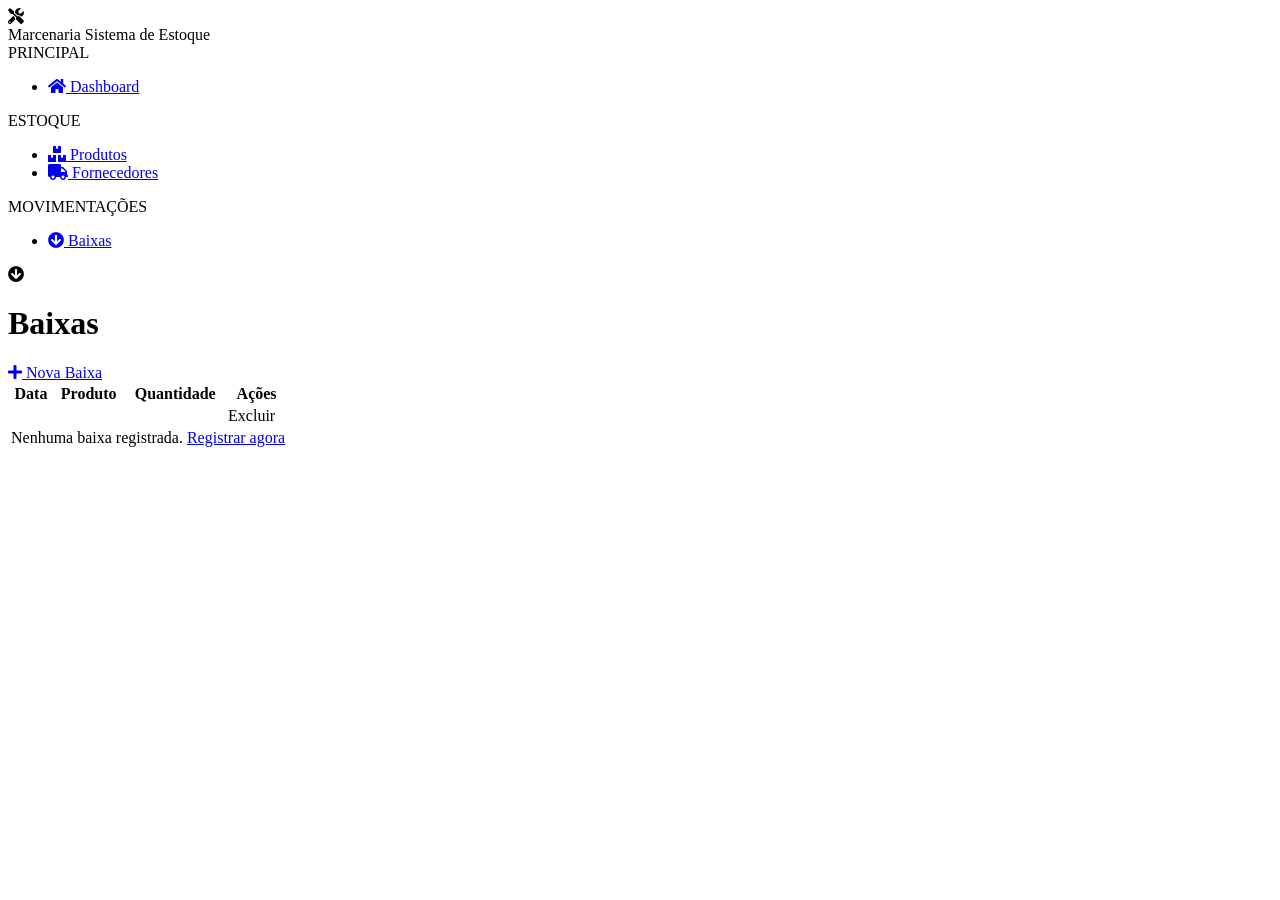
==== progWeb/src/main/resources/templates/baixas/index.html @ f3f60d57 "Mudança de Layout Front End" ====
<!DOCTYPE html>
<html lang="pt-BR" xmlns:th="http://www.thymeleaf.org">
<head>
    <meta charset="UTF-8">
    <meta name="viewport" content="width=device-width, initial-scale=1.0">
    <title>Baixas - Marcenaria Stock</title>

    <link rel="stylesheet" href="/css/style.css">
    <link rel="stylesheet" href="https://cdnjs.cloudflare.com/ajax/libs/font-awesome/5.15.4/css/all.min.css">
</head>
<body>

<aside class="sidebar">

    <div class="sidebar-logo">
        <i class="fas fa-tools sidebar-logo-icon"></i>
        <div class="sidebar-logo-texto">
            <span class="sidebar-logo-nome">Marcenaria</span>
            <span class="sidebar-logo-sub">Sistema de Estoque</span>
        </div>
    </div>

    <nav class="sidebar-nav">

        <div class="nav-grupo">
            <span class="nav-label">PRINCIPAL</span>
            <ul>
                <li>
                    <a href="/" class="nav-item">
                        <i class="fas fa-home"></i>
                        Dashboard
                    </a>
                </li>
            </ul>
        </div>

        <div class="nav-grupo">
            <span class="nav-label">ESTOQUE</span>
            <ul>
                <li>
                    <a href="/produtos" class="nav-item">
                        <i class="fas fa-boxes"></i>
                        Produtos
                    </a>
                </li>
                <li>
                    <a href="/fornecedores" class="nav-item">
                        <i class="fas fa-truck"></i>
                        Fornecedores
                    </a>
                </li>
            </ul>
        </div>

        <div class="nav-grupo">
            <span class="nav-label">MOVIMENTAÇÕES</span>
            <ul>
                <li>
                    <a href="/baixas" class="nav-item ativo">
                        <i class="fas fa-arrow-circle-down"></i>
                        Baixas
                    </a>
                </li>
            </ul>
        </div>

    </nav>

</aside>

<main class="conteudo">

    <div class="pagina-header">
        <div class="pagina-header-titulo">
            <i class="fas fa-arrow-circle-down"></i>
            <h1>Baixas</h1>
        </div>
        <a href="/baixas/cadastro" class="btn-novo">
            <i class="fas fa-plus"></i> Nova Baixa
        </a>
    </div>

    <div class="tabela-container">
        <table>
            <thead>
            <tr>
                <th>Data</th>
                <th>Produto</th>
                <th>Quantidade</th>
                <th>Ações</th>
            </tr>
            </thead>
            <tbody>

            <tr th:each="baixa : ${baixas}">
                <td th:text="${#temporals.format(baixa.data, 'dd/MM/yyyy')}"></td>
                <td th:text="${baixa.produto.nome}"></td>
                <td th:text="${baixa.quantidade}"></td>
                <td class="acoes-tabela">
                    <a th:href="@{/baixas/excluir/{id}(id=${baixa.id})}"
                       onclick="return confirm('Confirma a exclusão desta baixa?')">Excluir</a>
                </td>
            </tr>

            <tr th:if="${#lists.isEmpty(baixas)}">
                <td colspan="4" class="tabela-vazia">
                    Nenhuma baixa registrada.
                    <a href="/baixas/cadastro">Registrar agora</a>
                </td>
            </tr>

            </tbody>
        </table>
    </div>

</main>

</body>
</html>
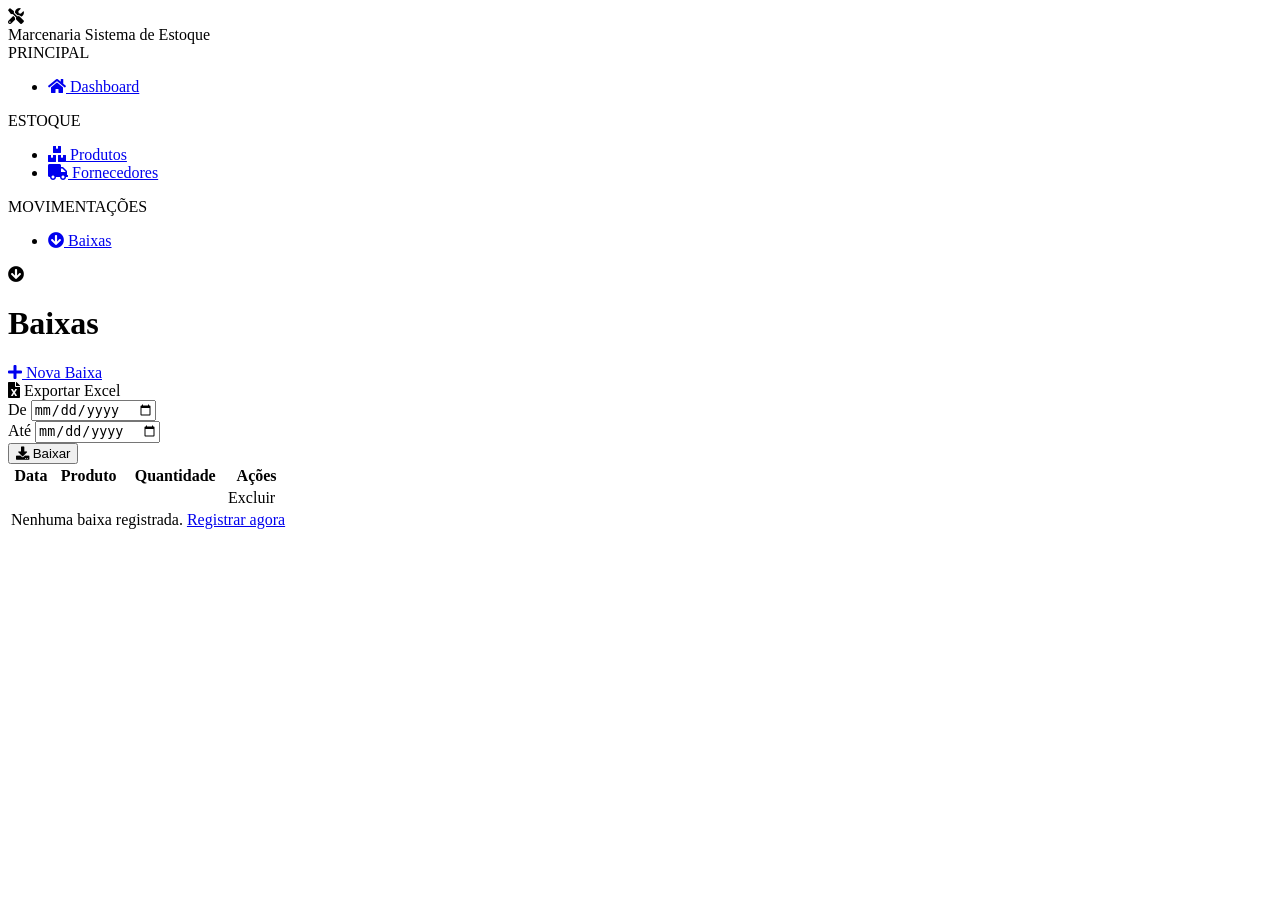
==== commit cb88fb18: "relatorio xslx - baixas" ====
--- a/progWeb/src/main/resources/templates/baixas/index.html
+++ b/progWeb/src/main/resources/templates/baixas/index.html
@@ -80,6 +80,23 @@
         </a>
     </div>
 
+    <div class="filtro-exportar">
+        <span class="filtro-titulo"><i class="fas fa-file-excel"></i> Exportar Excel</span>
+        <form action="/baixas/exportar" method="get" class="filtro-form">
+            <div class="filtro-grupo">
+                <label for="dataInicio">De</label>
+                <input type="date" id="dataInicio" name="dataInicio">
+            </div>
+            <div class="filtro-grupo">
+                <label for="dataFim">Até</label>
+                <input type="date" id="dataFim" name="dataFim">
+            </div>
+            <button type="submit" class="btn-exportar">
+                <i class="fas fa-download"></i> Baixar
+            </button>
+        </form>
+    </div>
+
     <div class="tabela-container">
         <table>
             <thead>
